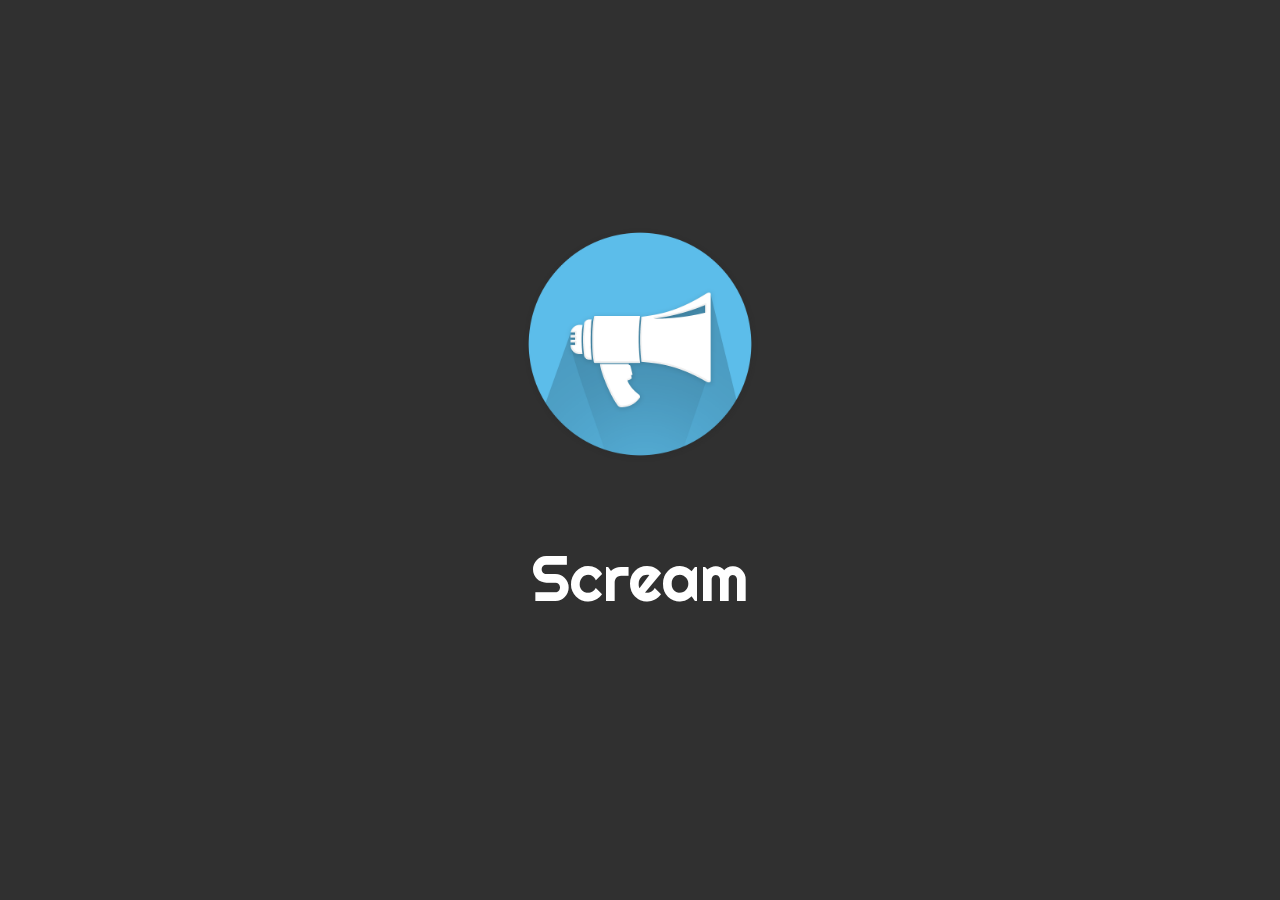
==== index.html @ a447c35b "feat: Add sw.js to index" ====
<!DOCTYPE html>
<html lang="en">
	<head>
		<meta charset="UTF-8">
		<meta name="viewport" content="width=device-width, initial-scale=1.0">
		<meta http-equiv="X-UA-Compatible" content="ie=edge">
		<title>Scream | The best place to work and communicate</title>

		<link rel="stylesheet" href="css/style.css">
		<link href="https://fonts.googleapis.com/css?family=Righteous&display=swap" rel="stylesheet">

		<link rel="apple-touch-icon" sizes="57x57" href="apple-icon-57x57.png">
		<link rel="apple-touch-icon" sizes="60x60" href="apple-icon-60x60.png">
		<link rel="apple-touch-icon" sizes="72x72" href="apple-icon-72x72.png">
		<link rel="apple-touch-icon" sizes="76x76" href="apple-icon-76x76.png">
		<link rel="apple-touch-icon" sizes="114x114" href="apple-icon-114x114.png">
		<link rel="apple-touch-icon" sizes="120x120" href="apple-icon-120x120.png">
		<link rel="apple-touch-icon" sizes="144x144" href="apple-icon-144x144.png">
		<link rel="apple-touch-icon" sizes="152x152" href="apple-icon-152x152.png">
		<link rel="apple-touch-icon" sizes="180x180" href="apple-icon-180x180.png">
		<link rel="icon" type="image/png" sizes="192x192" href="android-icon-192x192.png">
		<link rel="icon" type="image/png" sizes="32x32" href="favicon-32x32.png">
		<link rel="icon" type="image/png" sizes="96x96" href="favicon-96x96.png">
		<link rel="icon" type="image/png" sizes="16x16" href="favicon-16x16.png">
		<link rel="manifest" href="manifest.json">
		<meta name="msapplication-TileColor" content="#ffffff">
		<meta name="msapplication-TileImage" content="ms-icon-144x144.png">
		<meta name="theme-color" content="#ffffff">
	</head>
	<body>
		<section id="splashcontainer">
			<div id="splashlogo">
				<img src="images/logo.png" alt="Scream Logo">
			</div>
			<div id="splashtitle">
				<p>Scream</p>
			</div>
		</section>
		<script src="app.js"></script>
		<script src="sw.js"></script>
	</body>
</html>
---- css/style.css ----
body {
	background-color: #303030;
	margin: 0;
}

#splashlogo img {
	max-width: 250px;
}

#splashcontainer {
	height: 100vh;
	display: grid;
	justify-content: center;
	align-content: center;
}

#splashtitle {
	text-align: center;
}

#splashtitle p {
	color: #FFF;
	font-size: 4em;
	font-family: 'Righteous', cursive;
}

#backbtn span {
	color: #5CBDEA;
	font-size: 2em;
	margin-left: 10px;
}

.inner {
	width: 80%;
	margin: 0 auto;
}

#registerlogo {
	text-align: center;
}

#registerlogo img {
	max-width: 150px;
}

.formtitle {
	text-align: center;
}

.formtitle p {
	color: #FFF;
	font-size: 2em;
	font-family: 'Righteous', cursive;
}

#registercont {
	padding-top: 2em;
	display: grid;
	grid-auto-rows: minmax(30px, auto);
	max-width: 240px;
	margin: 0 auto;
}

.regform input {
	background: none;
	border: 1px solid #707070;
	border-radius: 6px;
	background-position: 10px;
	padding: 15px 35px;
	color: #FFF;
	outline: none;
	background-repeat: no-repeat;
	margin-bottom: 20px;
}

.regform input[type=email] {
	background-image: url('../images/message.png');
}

.regform input[type=password] {
	background-image: url('../images/password.png');	
}

#firstname, #lastname, #username {
	background-image: url('../images/person.png');
}

#firstname, #lastname, #username {
	background-size: 14px;
}

#username {
	background-image: url('../images/at.png');
}

.regform button {
	background: none;
	border: 1px solid #707070;
	border-radius: 6px;
	padding: 15px 35px;
	color: #FFF;
	outline: none;
}

footer {
	text-align: center;
	margin-top: 40px;
}

footer p {
	color: #FFF;
	font-family: 'Roboto', sans-serif;
	font-size: 0.8em;
	margin:  0;
}

.ordivider {
	display: grid;
	grid-template-columns: 1fr 0.5fr 1fr;
	text-align: center;
	margin-top: 10px;
}

.ordivider hr {
	border: 1px solid #555;
}

.ordivider span {
	color: #FFF;
	font-family: 'Righteous', cursive;
}

.social {
	justify-content: center;
	display: grid;
	grid-template-columns: 20% 20% 20% 20%;
	margin-top: 40px;
	justify-items: center;
}

.regform button {
	cursor: pointer;
}

#agreetext {
	color: #FFF;
	font-family: 'Roboto', sans-serif;
	font-size: 0.8em;
}

.regform {
	margin-top: 30px;
}

.back {
	text-decoration: none;
}

.noaccount {
	text-align: center;
	margin-top: 40px;
	color: #FFF;
	font-family: 'Roboto', sans-serif;
	font-size: 0.8em;
}

.reglink {
	color: #FFF;
}

@media screen and (min-width: 768px) {
	.social {
		grid-template-columns: 10% 10% 10% 10%;
	}

	.ordivider {
		grid-template-columns: 1fr 0.2fr 1fr;
	}
}
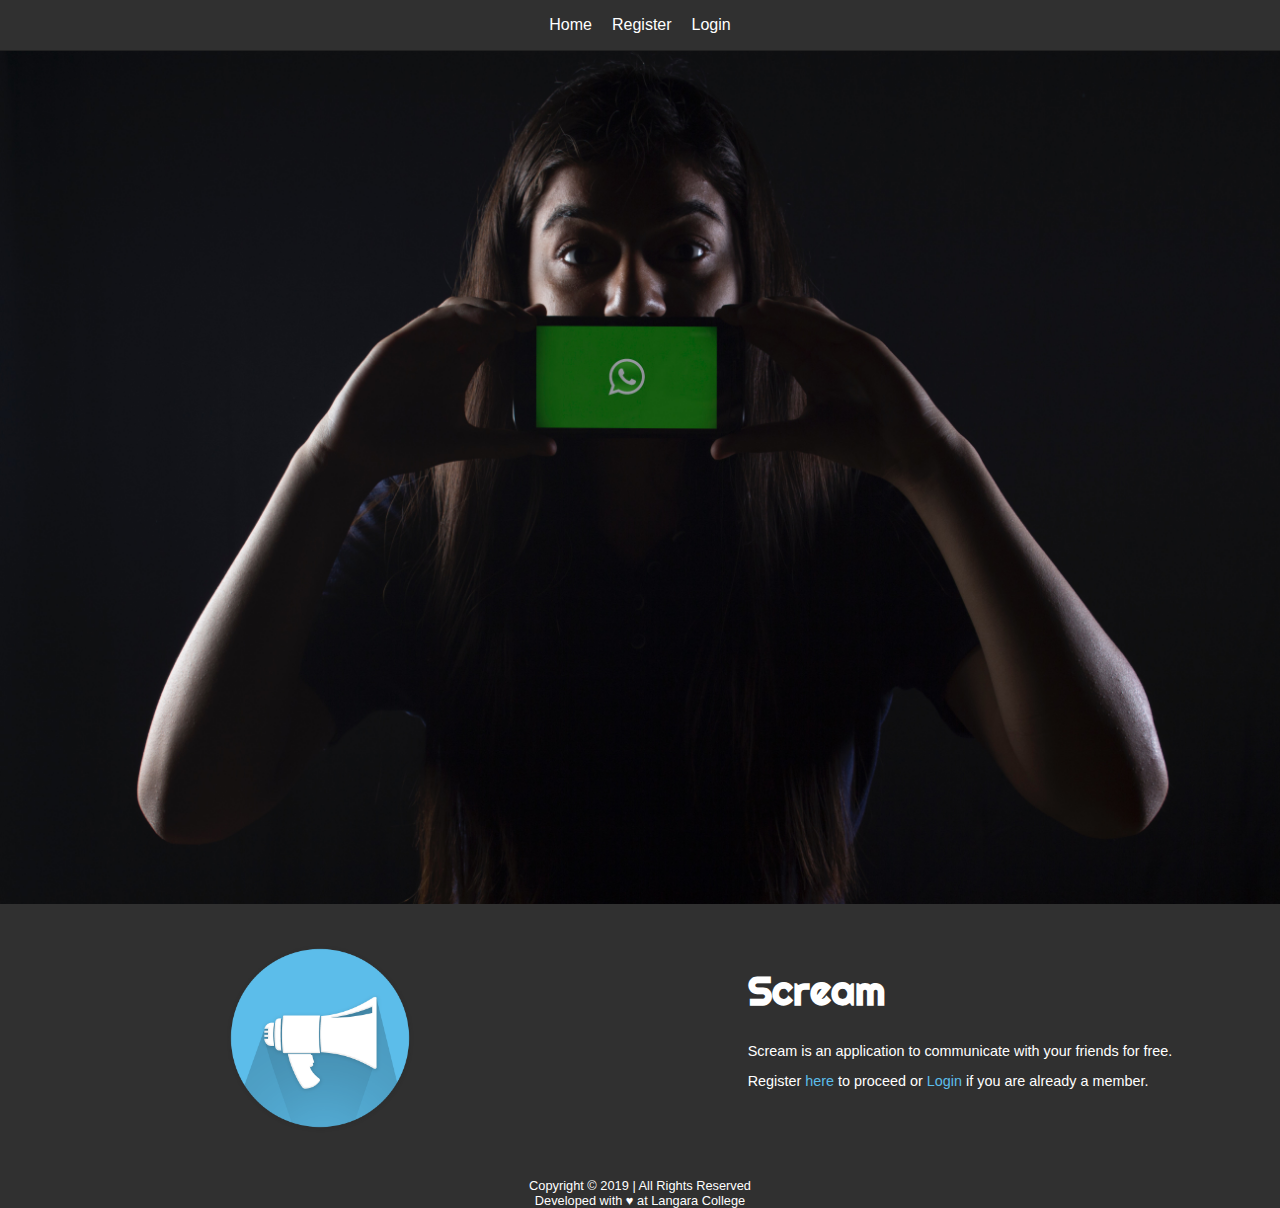
==== commit 7c294cdd: "fix: Change functions to onload and fixed styles" ====
--- a/index.html
+++ b/index.html
@@ -8,35 +8,31 @@
 
 		<link rel="stylesheet" href="css/style.css">
 		<link href="https://fonts.googleapis.com/css?family=Righteous&display=swap" rel="stylesheet">
-
-		<link rel="apple-touch-icon" sizes="57x57" href="apple-icon-57x57.png">
-		<link rel="apple-touch-icon" sizes="60x60" href="apple-icon-60x60.png">
-		<link rel="apple-touch-icon" sizes="72x72" href="apple-icon-72x72.png">
-		<link rel="apple-touch-icon" sizes="76x76" href="apple-icon-76x76.png">
-		<link rel="apple-touch-icon" sizes="114x114" href="apple-icon-114x114.png">
-		<link rel="apple-touch-icon" sizes="120x120" href="apple-icon-120x120.png">
-		<link rel="apple-touch-icon" sizes="144x144" href="apple-icon-144x144.png">
-		<link rel="apple-touch-icon" sizes="152x152" href="apple-icon-152x152.png">
-		<link rel="apple-touch-icon" sizes="180x180" href="apple-icon-180x180.png">
-		<link rel="icon" type="image/png" sizes="192x192" href="android-icon-192x192.png">
-		<link rel="icon" type="image/png" sizes="32x32" href="favicon-32x32.png">
-		<link rel="icon" type="image/png" sizes="96x96" href="favicon-96x96.png">
-		<link rel="icon" type="image/png" sizes="16x16" href="favicon-16x16.png">
-		<link rel="manifest" href="manifest.json">
-		<meta name="msapplication-TileColor" content="#ffffff">
-		<meta name="msapplication-TileImage" content="ms-icon-144x144.png">
-		<meta name="theme-color" content="#ffffff">
 	</head>
 	<body>
-		<section id="splashcontainer">
-			<div id="splashlogo">
-				<img src="images/logo.png" alt="Scream Logo">
-			</div>
-			<div id="splashtitle">
-				<p>Scream</p>
+		<header>
+			<nav>
+				<ul>
+					<li><a href="/home.html">Home</a></li>
+					<li><a href="/register.html">Register</a></li>
+					<li><a href="/login.html">Login</a></li>
+				</ul>
+			</nav>
+		</header>
+		<img src="images/img.jpg" alt="Intro Image" id="bigimg">
+		<section id="homeintro">
+			<img src="images/logo.png" alt="Scream Logo">
+			<div id="intropara">
+				<h1>Scream</h1>
+				<p>Scream is an application to communicate with your friends for free.</p>
+				<p>Register <a href="/register.html">here</a> to proceed or <a href="/login.html">Login</a> if you are
+					already a member.</p>
 			</div>
 		</section>
-		<script src="app.js"></script>
-		<script src="sw.js"></script>
+		<footer>
+			<p>Copyright &copy; 2019 | All Rights Reserved</p>
+			<p>Developed with &hearts; at Langara College</p>
+		</footer>
+		<script src="js/script.js"></script>
 	</body>
 </html>--- a/css/style.css
+++ b/css/style.css
@@ -168,6 +168,166 @@
 	color: #FFF;
 }
 
+#chatcont {
+	border-left: 1px solid;
+	height: 100vh;
+}
+
+#chatinfo {
+	border-bottom: 1px solid;
+}
+
+#chatarea {
+	padding: 1em;
+}
+
+#channelarea {
+	border-right: 1px solid;
+}
+
+.msg {
+	display: grid;
+	grid-template-rows: 20px 20px auto;
+	grid-gap: 10px;
+	margin-bottom: 20px;
+}
+
+
+.msgcontent, .ownmsgcontent {
+	display: grid;
+	margin-top: 10px;
+	align-items: center;
+}
+
+.msgcontent {
+	grid-template-columns: 20% 80%;
+}
+
+.ownmsgcontent {
+	grid-template-columns: 80% 20%;
+	grid-gap: 20px;
+	text-align: right;
+}
+
+.chatname, .creatorname, .chatdesc {
+	font-family: 'Roboto', sans-serif;
+	color: #B2B2B2;
+	font-size: 0.8em;
+}
+
+.msgtime {
+	color: #FFF;
+	font-size: 0.7em;
+	font-family: 'Roboto', sans-serif;
+	text-align: center;
+}
+
+.msgsender {
+	color: #5CBDEA;
+	font-size: 0.7em;
+	font-family: 'Roboto', sans-serif;
+}
+
+.senderimg {
+	width: 40px;
+	height: 40px;
+	border-radius: 50%;
+}
+
+.msgtext {
+	color: #FFF;
+	font-family: 'Roboto', sans-serif;
+	font-size: 0.9em;
+}
+
+.msginpcont {
+	margin-top: 30px;
+	margin-left: 20px;
+}
+
+.msginpcont form {
+	display: flex;
+}
+
+#inpmsg {
+	padding: 5px 10px;
+	border-radius: 6px;
+	border: none;
+}
+
+nav {
+	border-bottom: 1px solid #222;
+	text-align: center;
+}
+
+nav ul {
+	list-style-type: none;
+	display: inline-flex;
+	padding: 0;
+}
+
+nav ul li {
+	padding: 0 10px;
+}
+
+nav ul li a {
+	text-decoration: none;
+	color: #FFF;
+	font-family: 'Roboto', sans-serif;
+}
+
+#homeintro {
+	display: grid;
+	grid-template-columns: 50% 50%;
+	justify-items: center;
+	margin-top: 30px;
+}
+
+#homeintro img {
+	max-width: 200px;
+}
+
+#intropara {
+	color: #FFF;
+}
+
+#intropara h1 {
+	font-family: 'Righteous', cursive;
+	font-size: 2.5em;
+}
+
+#intropara p {
+	font-family: 'Roboto', sans-serif;
+	font-size: 0.9em;
+}
+
+#intropara a {
+	text-decoration: none;
+	color: #5CBDEA;
+}
+
+#bigimg {
+	max-width: 100%;
+}
+
+#inpmsg {
+	width: 80%;
+	height: 2em;
+	outline: none;
+}
+
+#msgbtn {
+	height: 2.7em;
+	width: 20%;
+	margin-left: 2%;
+	background-color: #222;
+	border: none;
+	color: #FFF;
+	font-family: 'Roboto', sans-serif;
+	font-size: 0.9em;
+	border-radius: 5px;
+}
+
 @media screen and (min-width: 768px) {
 	.social {
 		grid-template-columns: 10% 10% 10% 10%;
@@ -176,4 +336,12 @@
 	.ordivider {
 		grid-template-columns: 1fr 0.2fr 1fr;
 	}
+
+	.ownmsgcontent {
+		grid-template-columns: 90% 10%;
+	}
+
+	.msgcontent {
+		grid-template-columns: 5% 95%;
+	}
 }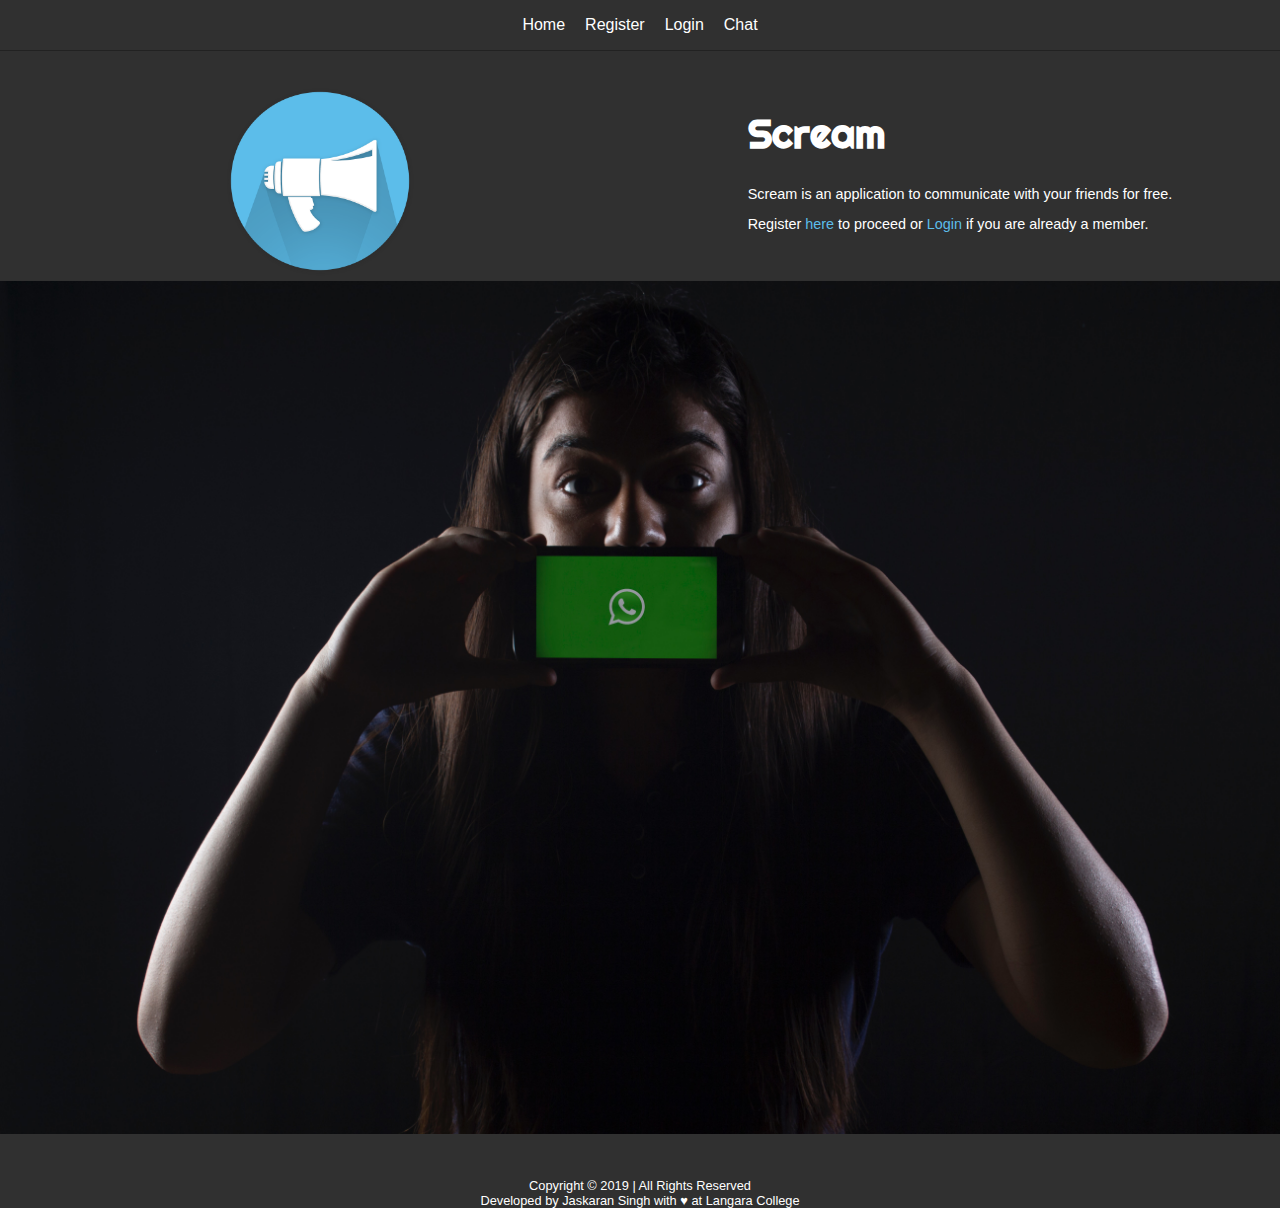
==== commit 0a062a06: "fix: Fix JS errors and styles" ====
--- a/index.html
+++ b/index.html
@@ -13,13 +13,13 @@
 		<header>
 			<nav>
 				<ul>
-					<li><a href="/home.html">Home</a></li>
+					<li><a href="/index.html">Home</a></li>
 					<li><a href="/register.html">Register</a></li>
 					<li><a href="/login.html">Login</a></li>
+					<li><a href="/chat.html">Chat</a></li>
 				</ul>
 			</nav>
 		</header>
-		<img src="images/img.jpg" alt="Intro Image" id="bigimg">
 		<section id="homeintro">
 			<img src="images/logo.png" alt="Scream Logo">
 			<div id="intropara">
@@ -29,9 +29,10 @@
 					already a member.</p>
 			</div>
 		</section>
+		<img src="images/img.jpg" alt="Intro Image" id="bigimg">
 		<footer>
 			<p>Copyright &copy; 2019 | All Rights Reserved</p>
-			<p>Developed with &hearts; at Langara College</p>
+			<p>Developed by Jaskaran Singh with &hearts; at Langara College</p>
 		</footer>
 		<script src="js/script.js"></script>
 	</body>
--- a/css/style.css
+++ b/css/style.css
@@ -243,6 +243,8 @@
 .msginpcont {
 	margin-top: 30px;
 	margin-left: 20px;
+	border-top: 1px solid #222;
+	padding-top: 30px;
 }
 
 .msginpcont form {
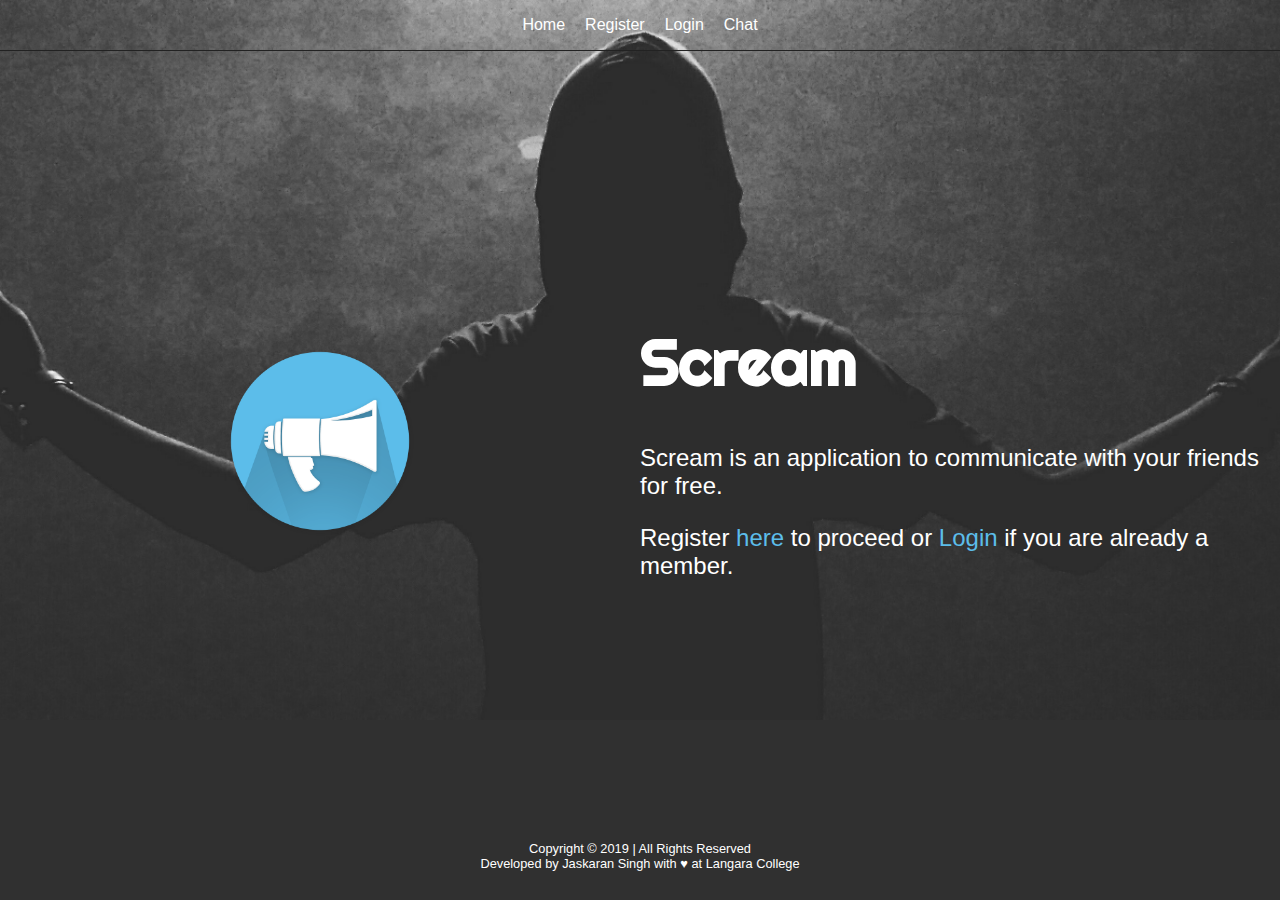
==== commit 45cab0cb: "feat: Add background images and fix styles" ====
--- a/index.html
+++ b/index.html
@@ -20,6 +20,7 @@
 				</ul>
 			</nav>
 		</header>
+		<!-- <img src="images/scream.jpg!d" alt="Screaming Image" id="screamimg"> -->
 		<section id="homeintro">
 			<img src="images/logo.png" alt="Scream Logo">
 			<div id="intropara">
@@ -29,7 +30,6 @@
 					already a member.</p>
 			</div>
 		</section>
-		<img src="images/img.jpg" alt="Intro Image" id="bigimg">
 		<footer>
 			<p>Copyright &copy; 2019 | All Rights Reserved</p>
 			<p>Developed by Jaskaran Singh with &hearts; at Langara College</p>
--- a/css/style.css
+++ b/css/style.css
@@ -1,6 +1,11 @@
 body {
 	background-color: #303030;
 	margin: 0;
+	background-image: url('../images/bg2.jpg');
+	background-size: contain;
+	background-repeat: no-repeat;
+	background-size: 100vh;
+	background-position: ;
 }
 
 #splashlogo img {
@@ -283,6 +288,8 @@
 	grid-template-columns: 50% 50%;
 	justify-items: center;
 	margin-top: 30px;
+	align-items: center;
+	height: 80vh;
 }
 
 #homeintro img {
@@ -295,12 +302,12 @@
 
 #intropara h1 {
 	font-family: 'Righteous', cursive;
-	font-size: 2.5em;
+	font-size: 4em;
 }
 
 #intropara p {
 	font-family: 'Roboto', sans-serif;
-	font-size: 0.9em;
+	font-size: 1.5em;
 }
 
 #intropara a {
@@ -330,6 +337,17 @@
 	border-radius: 5px;
 }
 
+#aboutme {
+	display: grid;
+	grid-template-columns: 50% 50%;
+	justify-items: center;
+	margin-top: 40px;
+}
+
+#aboutme img {
+	max-width: 180px;
+}
+
 @media screen and (min-width: 768px) {
 	.social {
 		grid-template-columns: 10% 10% 10% 10%;
@@ -346,4 +364,13 @@
 	.msgcontent {
 		grid-template-columns: 5% 95%;
 	}
+
+	body {
+		/* background-color: #303030; */
+		margin: 0;
+		background-image: url('../images/bg.jpg');
+		background-size: cover;
+		background-repeat: no-repeat;
+		background-size: 100%;
+	}
 }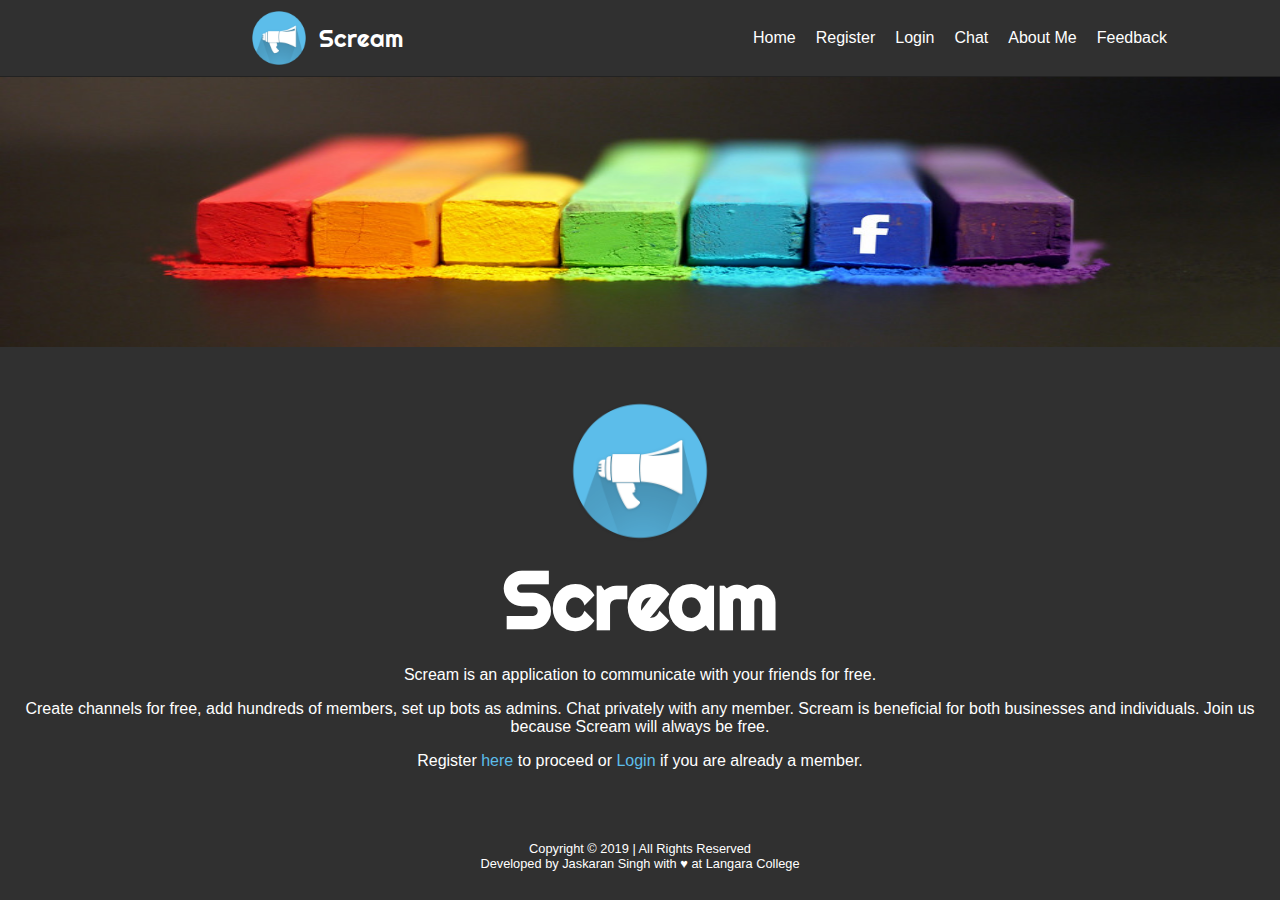
==== commit 782b46f3: "Update index.html" ====
--- a/index.html
+++ b/index.html
@@ -8,24 +8,38 @@
 
 		<link rel="stylesheet" href="css/style.css">
 		<link href="https://fonts.googleapis.com/css?family=Righteous&display=swap" rel="stylesheet">
+		<script src="js/script.js" defer></script>
 	</head>
 	<body>
 		<header>
 			<nav>
+				<a href="/index.html">
+					<div class="navlogo">
+						<img src="images/logo.png" alt="Logo">
+						<span class="sitename">Scream</span>
+					</div>
+				</a>
 				<ul>
 					<li><a href="/index.html">Home</a></li>
 					<li><a href="/register.html">Register</a></li>
 					<li><a href="/login.html">Login</a></li>
 					<li><a href="/chat.html">Chat</a></li>
+					<li><a href="/about.html">About Me</a></li>
+					<li><a href="/feedback.html">Feedback</a></li>
 				</ul>
 			</nav>
 		</header>
-		<!-- <img src="images/scream.jpg!d" alt="Screaming Image" id="screamimg"> -->
+		<img src="images/homeimg.jpg" alt="People" class="peopleimg">
 		<section id="homeintro">
-			<img src="images/logo.png" alt="Scream Logo">
+			<div id="introimgcont">
+				<img src="images/logo.png" alt="Scream Logo">
+			</div>
 			<div id="intropara">
 				<h1>Scream</h1>
 				<p>Scream is an application to communicate with your friends for free.</p>
+				<p id="introdesc">Create channels for free, add hundreds of members, set up bots as admins. Chat
+					privately with any member. Scream is beneficial for both businesses and individuals. Join us because
+					Scream will always be free.</p>
 				<p>Register <a href="/register.html">here</a> to proceed or <a href="/login.html">Login</a> if you are
 					already a member.</p>
 			</div>
@@ -34,6 +48,5 @@
 			<p>Copyright &copy; 2019 | All Rights Reserved</p>
 			<p>Developed by Jaskaran Singh with &hearts; at Langara College</p>
 		</footer>
-		<script src="js/script.js"></script>
 	</body>
 </html>--- a/css/style.css
+++ b/css/style.css
@@ -1,11 +1,6 @@
 body {
 	background-color: #303030;
-	margin: 0;
-	background-image: url('../images/bg2.jpg');
-	background-size: contain;
-	background-repeat: no-repeat;
-	background-size: 100vh;
-	background-position: ;
+	margin: 0;	
 }
 
 #splashlogo img {
@@ -174,7 +169,7 @@
 }
 
 #chatcont {
-	border-left: 1px solid;
+	padding-top: 60px;
 	height: 100vh;
 }
 
@@ -264,13 +259,14 @@
 
 nav {
 	border-bottom: 1px solid #222;
-	text-align: center;
+	justify-items: center;
 }
 
 nav ul {
 	list-style-type: none;
 	display: inline-flex;
 	padding: 0;
+	align-items: center;
 }
 
 nav ul li {
@@ -284,30 +280,29 @@
 }
 
 #homeintro {
-	display: grid;
-	grid-template-columns: 50% 50%;
-	justify-items: center;
+	text-align: center;
+	padding: 15px;
+}
+
+#homeintro img {
+	max-width: 150px;
 	margin-top: 30px;
-	align-items: center;
-	height: 80vh;
-}
-
-#homeintro img {
-	max-width: 200px;
 }
 
 #intropara {
 	color: #FFF;
+	text-align: center;
 }
 
 #intropara h1 {
 	font-family: 'Righteous', cursive;
-	font-size: 4em;
+	font-size: 5em;
+	margin: 0;
 }
 
 #intropara p {
 	font-family: 'Roboto', sans-serif;
-	font-size: 1.5em;
+	font-size: 1em;
 }
 
 #intropara a {
@@ -348,6 +343,123 @@
 	max-width: 180px;
 }
 
+nav img {
+	max-width: 60px;
+	margin: 8px 10px;
+}
+
+.navlogo {
+	display: flex;
+	align-items: center;
+}
+
+.navlogo span {
+	font-family: 'Righteous', cursive;
+	color: #FFF;
+	font-size: 1.5em;
+}
+
+#introimgcont {
+	max-height: 30vh;
+	overflow: hidden;
+}
+.peopleimg {
+	width: 100vw;
+	max-height: 30vh;
+	background-size: 100% 100%;
+}
+
+#channelarea img {
+	max-width: 100px;
+}
+
+#devimg {
+	height: 150px;
+	width: 150px;
+	border: 4px solid #FFF;
+	border-radius: 50%;
+}
+
+#devintro {
+	margin-top: 60px;
+	justify-items: center;
+	grid-gap: 40px;
+	line-height: 30px;
+	text-align: center;
+	display: block;
+}
+
+#devintro h1, #devintro p {
+	color: #FFF;
+	font-family: 'Roboto', sans-serif;
+}
+
+#devintro h1 {
+	font-size: 2.5em;
+}
+
+#devintro p {
+	font-size: 1em;
+	max-width: 100%;
+	text-align: center;
+}
+
+#feedbackarea {
+	text-align: center;
+	color: #FFF;
+	font-family: 'Roboto', sans-serif;
+}
+
+#feedbackarea > h1 {
+	font-size: 2em;
+}
+
+#feedbackarea input[type="text"] {
+	margin-top: 20px;
+	padding: 5px 15px;
+	border-radius: 6px;
+	width: 200px;
+	height: 30px;
+	outline: none;
+	border: none;
+}
+
+#feedbackarea textarea {
+	margin-top: 20px;
+	border-radius: 6px;
+	padding: 10px 15px;
+}
+
+#feedbackarea button {
+	margin-top: 30px;
+	padding: 12px;
+	border-radius: 6px;
+	border: 1px solid #FFF;
+	background: transparent;
+	color: #FFF;
+	font-size: 0.9em;
+}
+
+#feedbackres {
+	text-align: center;
+	color: #FFF;
+	font-family: 'Roboto', sans-serif;
+	display: none;
+}
+
+button:hover {
+	cursor: pointer;
+}
+
+header a {
+	text-decoration: none;
+}
+
+nav {
+	display: block;
+	font-size: 0.8em;
+}
+
 @media screen and (min-width: 768px) {
 	.social {
 		grid-template-columns: 10% 10% 10% 10%;
@@ -365,12 +477,32 @@
 		grid-template-columns: 5% 95%;
 	}
 
-	body {
-		/* background-color: #303030; */
-		margin: 0;
-		background-image: url('../images/bg.jpg');
-		background-size: cover;
-		background-repeat: no-repeat;
-		background-size: 100%;
-	}
-}+	nav {
+		display: grid;
+		grid-template-columns: 50% 50%;
+		font-size: 1em;
+	}
+
+	#devintro {
+		display: grid;
+		grid-template-columns: 20% 80%;
+		text-align: left;
+	}
+
+	#devintro p {
+		font-size: 1.2em;
+		max-width: 60%;
+		text-align: justify;
+	}
+
+	#devimg {
+		height: 300px;
+		width: 300px;
+		border: 4px solid #FFF;
+		border-radius: 50%;
+	}
+
+	#devdesc {
+		margin-left: 60px;
+	}
+}
